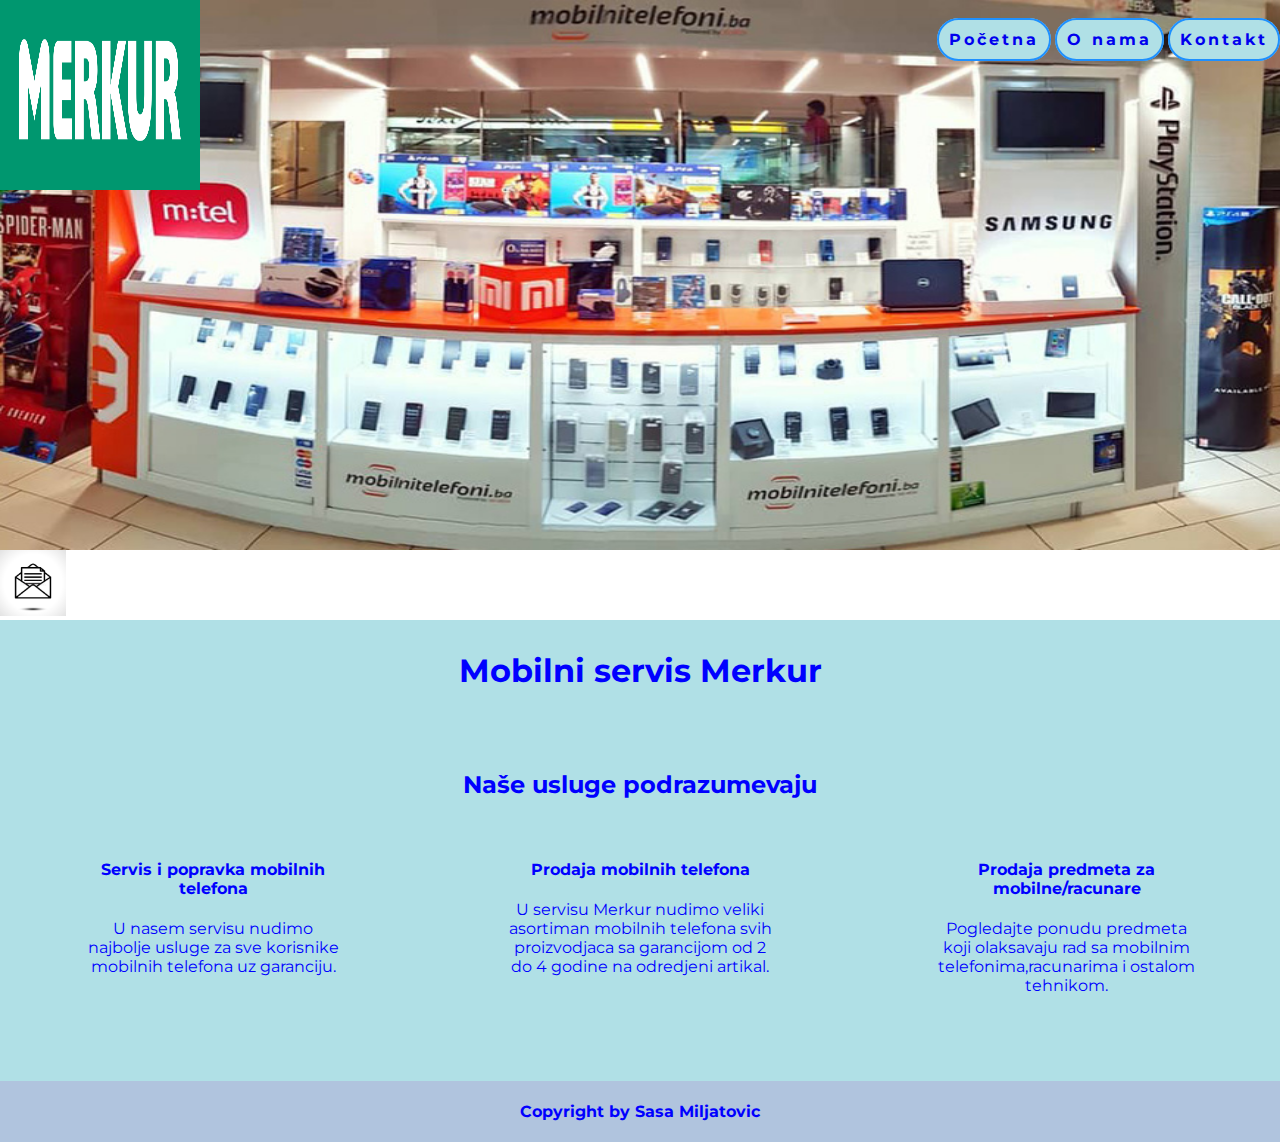
==== index.html @ f5ef01f1 "Add files via upload" ====
<!DOCTYPE html>
<html lang="en">
<head>
	<meta charset="UTF-8">
	<title>Mobilni servis Merkur</title>
	<link rel="stylesheet" href="csskod.css">
	<link href="https://fonts.googleapis.com/css?family=Montserrat&display=swap" rel="stylesheet">
	<script>
	function poruka(){
	alert("Dobrodošli!");
	}	
	</script>
	<script type="text/javascript" src="script.js">
function mouseOver()
{
document.b1.src ="posta.jpg"
}
function mouseOut()
{
document.b1.src ="posta2.jpg"
}
</script>

</head>
<body onload="poruka()">
	<div class="nav">
		<img src="mobilni.png">
		<ul>
			<li><a href="mobilniservisindex.html">Početna</a></li>
			<li><a href="onama.html">O nama</a></li>
			<li><a href="kontakt.html">Kontakt</a></li>
		</ul>
	</div>
	<div class="posta">
		<a href="http://www.w3schools.com" target="_blank"
		onmouseover="mouseOver()"
		onmouseout="mouseOut()">
		<img border="0" alt="Visit W3Schools!" src="posta.jpg" name="b1" width="66" height="66"/></a>
</div>
	<div class="kontejner">
	<img src="merkur.png" id="anim">
			<script>
 				anim.onclick = function() {
 				let start = Date.now();
 				let timer = setInterval(function() {
 				let timePassed = Date.now() - start;
				anim.style.top = timePassed / 5 + 'px';
				if (timePassed > 700) clearInterval(timer);
				 }, 20);
					 }
			</script>
		<h1>Mobilni servis Merkur</h1>
		<br>
		<br>
		<h2>Naše usluge podrazumevaju</h2>
		<div class="novo">
			<div class="jedan">
				<h4>Servis i popravka mobilnih telefona</h4>
				<p>U nasem servisu nudimo najbolje usluge za sve korisnike mobilnih telefona uz garanciju.</p>
			</div>
			<div class="jedan">
				<h4>Prodaja mobilnih telefona</h4>
				<p>U servisu Merkur nudimo veliki asortiman mobilnih telefona svih proizvodjaca sa garancijom od 2 do 4 godine na odredjeni artikal.</p>
			</div>
			<div class="jedan">
				<h4>Prodaja predmeta za mobilne/racunare</h4>
				<p>Pogledajte ponudu predmeta koji olaksavaju rad sa mobilnim telefonima,racunarima i ostalom tehnikom.</p>
			</div>
		</div>
	</div>
	<div class="futer">
		<p>Copyright by Sasa Miljatovic</p>
	</div>
</body>
</html>
---- csskod.css ----
body{
	font-family: 'Montserrat', sans-serif;
	padding:0px !important;
	margin:0px !important;
	color:blue;
}

.nav{
	width:100%;
	height:550px;
	background:url('baner.jpg');
	background-repeat: no-repeat;
	background-size: 100% 100%;
}
.nav img{
	height:65px;
	border-radius:50%;
	animation:logo 2s infinite;
	position:relative;
}
.nav 
#anim {
 position: absolute;
 cursor: pointer;
 width: 200px;
 height: 200px;
 left: 1600px;
 top: -180px;
 }
@keyframes logo{
	0%{top:10px; left:400px;}
	50%{top:10px; left:700px;}
	100%{top:10px; left:400px;}
}
.nav ul{
	margin-top:30px;
	list-style-type:none;
	float:right;
	padding:0px;
}
.nav li{
	display:inline;
	background:#B0E0E6;
	padding:10px; 30px;
	border:2px solid #1E90FF;
	border-radius:25px;
}
.nav a{
	text-decoration:none;
	font-weight:bold;
	letter-spacing:3px;
}
.nav li:hover{
	background:cyan;
	transition:0.5s ease;
}
.kontejner{
	width:100%;
	padding:10px 0px 50px 0px;
	background-color:#B0E0E6;
	text-align:center;
}
#anim {
 position: absolute;
 cursor: pointer;
 width: 200px;
 height: 200px;
 left: 0px;
 top: -10px;
 }
.novo{
	width:100%;
	display:flex;
	background-color:#ADD8E6;
}

.jedan{
	padding:20px 80px;
	width:33%;
	background-color:#B0E0E6;
}

@media screen and (max-width:600px) {
	.nav img{
		display:none;
	}
	.kontejner{
		width:100%;
		padding:5px 0px 5px 0px;
		text-align:center;
	}
	.novo{
		width:100%;
		display:block;
	}
	.jedan{
		padding:20px 80px;
		width:67%;
		background:#f8f8f8;
		text-align:justify;
	}

}
.onama{
	padding:80px 200px 80px 200px;
	text-align:center;
	text-align:justify;
	background:#B0E0E6;
}
.li{
	list-style-type:none;
}
.jedan img{
	height:200px;
	width:280px;
}
.kontakt{
	display:inline-block;
	background:#B0E0E6;
	width:100%;
}
.forma{
	width:650px;
	height:500px;
	padding:0px;
	display:inline;
}
form{
	width:50%;
	text-align:center;
	padding-left: 25%;
}
legend{
	font-weight:bold;
	font-style:italic;
	color:blue;
}
.forma p{
	font-style:italic;
	color:blue;
}

input[type=text] {
	width:75%;
	padding:7px;
	border-radius:7px;
	background-color: #E0FFFF;
	border-color: #4169E1;
	color:blue;
}
input[type=e-mail]{
	width:75%;
	padding:7px;
	border-radius:7px;
	background-color: #E0FFFF;
	border-color: #4169E1;
	color:blue;
}
input[type=datetime-local]{
	background-color:#E0FFFF;
}
input[type=submit]{
	padding:5px 10px;
	border:2px solid #4169E1;
	border-radius:25px;
	background:#4169E1;
	letter-spacing:2px;
	font-weight:bold;
	background-color: #B0E0E6;
	color:blue;
}

textarea {
	background-color: #E0FFFF;
}

.futer{
	padding:5px;
	background:#B0C4DE;
	text-align:center;
	font-weight:bold;
	color:blue;
}
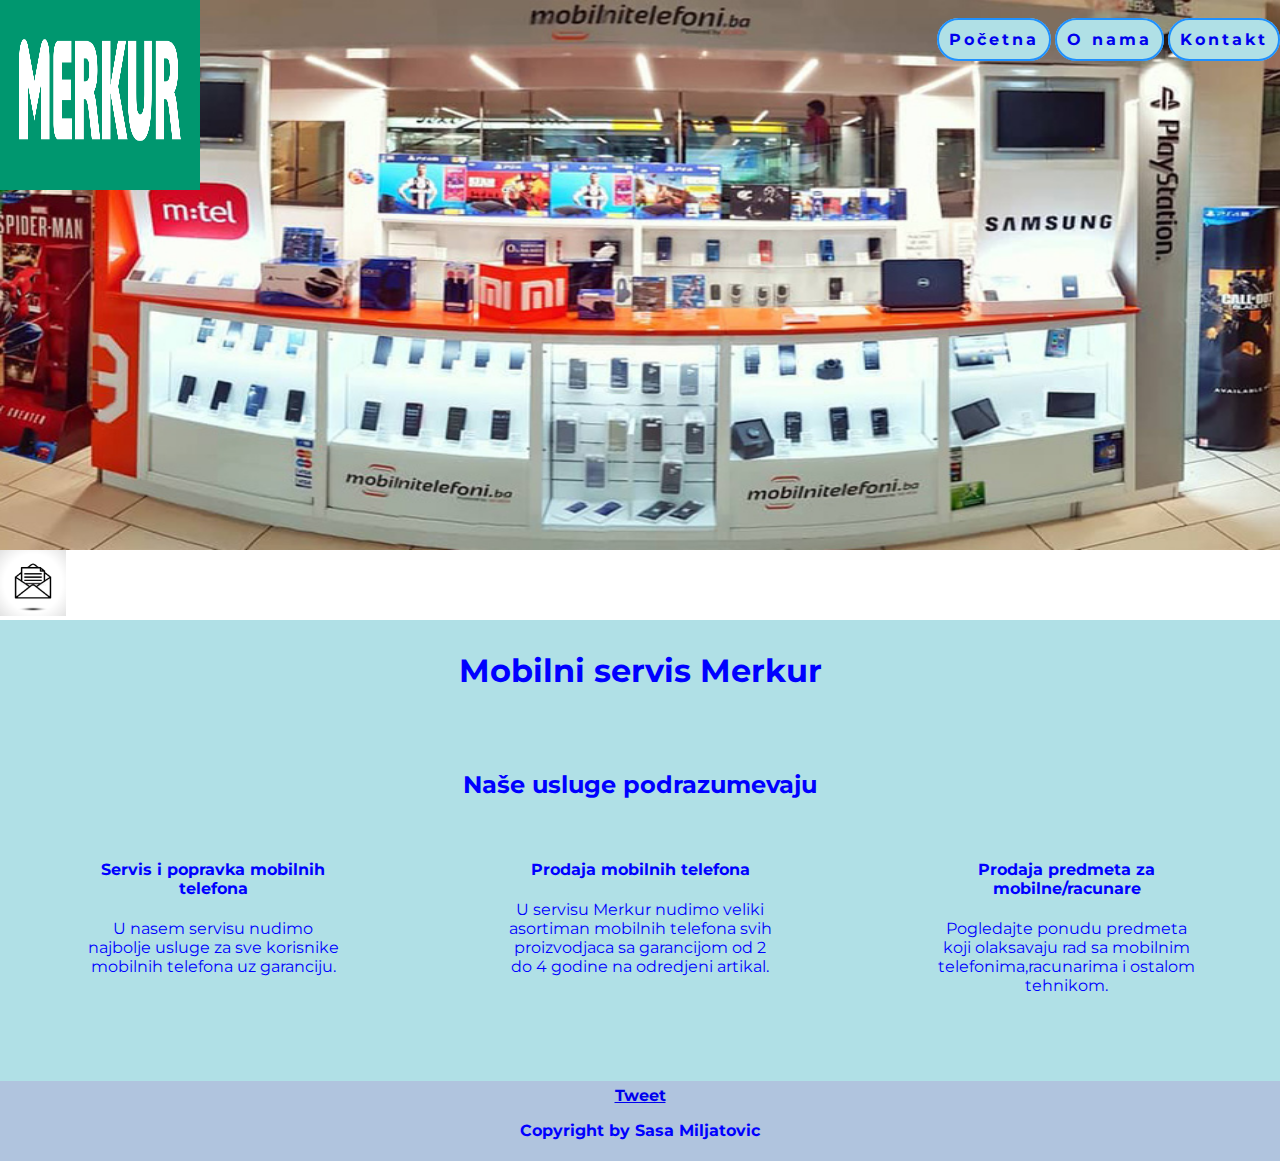
==== commit 7bb65214: "Update index.html" ====
--- a/index.html
+++ b/index.html
@@ -3,8 +3,12 @@
 <head>
 	<meta charset="UTF-8">
 	<title>Mobilni servis Merkur</title>
+	<meta name="keywords" content="servis, mobilni, mobilni servisi novi sad, mobilni telefoni servis novi sad, prodaja"/>
+	<meta name="description" content="Dobrodošli u Merkur mobilni servis i prodavnicu mobilnih telefona i prateće opreme. Merkur servis je osnovan 2014. godine sa primarnom delatnošću popravke mobilnih telefona i telekomunikacija. Uz dobro poslovanje i visok kvalitet usluga, uspeli smo da proširimo svoju delatnost i na trgovinu / maloprodaju mobilnih telefona i prateće opreme.Naš servis odlikuje:1)Kompletan servis mobilnih telefona, softveri i hardveri.2)Kvalitetni rezervni delovi sa garancijom.3)Brza popravka - hitne popravke na licu mesta po dogovoru.4)Mogućnost preuzimanja i dostave uređaja na Vašu adresu.">
+	
 	<link rel="stylesheet" href="csskod.css">
 	<link href="https://fonts.googleapis.com/css?family=Montserrat&display=swap" rel="stylesheet">
+	<link rel="icon" href="ikonice/ikonica.png">
 	<script>
 	function poruka(){
 	alert("Dobrodošli!");
@@ -24,9 +28,9 @@
 </head>
 <body onload="poruka()">
 	<div class="nav">
-		<img src="mobilni.png">
+		<img src="mobilni.png" alt="Logo telefona">
 		<ul>
-			<li><a href="mobilniservisindex.html">Početna</a></li>
+			<li><a href="index.html">Početna</a></li>
 			<li><a href="onama.html">O nama</a></li>
 			<li><a href="kontakt.html">Kontakt</a></li>
 		</ul>
@@ -38,7 +42,7 @@
 		<img border="0" alt="Visit W3Schools!" src="posta.jpg" name="b1" width="66" height="66"/></a>
 </div>
 	<div class="kontejner">
-	<img src="merkur.png" id="anim">
+	<img src="merkur.png" alt="Logo servisa" id="anim">
 			<script>
  				anim.onclick = function() {
  				let start = Date.now();
@@ -68,8 +72,11 @@
 			</div>
 		</div>
 	</div>
+	<div class="fb-share-button" data-href="https://your-domain.com/your-page.html" data-layout="button_count"></div>
 	<div class="futer">
+		<a href="https://twitter.com/share?ref_src=twsrc%5Etfw" class="twitter-sharebutton" data-show-count="false">Tweet</a><script async
+		src="https://platform.twitter.com/widgets.js" charset="utf-8"></script>
 		<p>Copyright by Sasa Miljatovic</p>
 	</div>
 </body>
-</html>+</html>
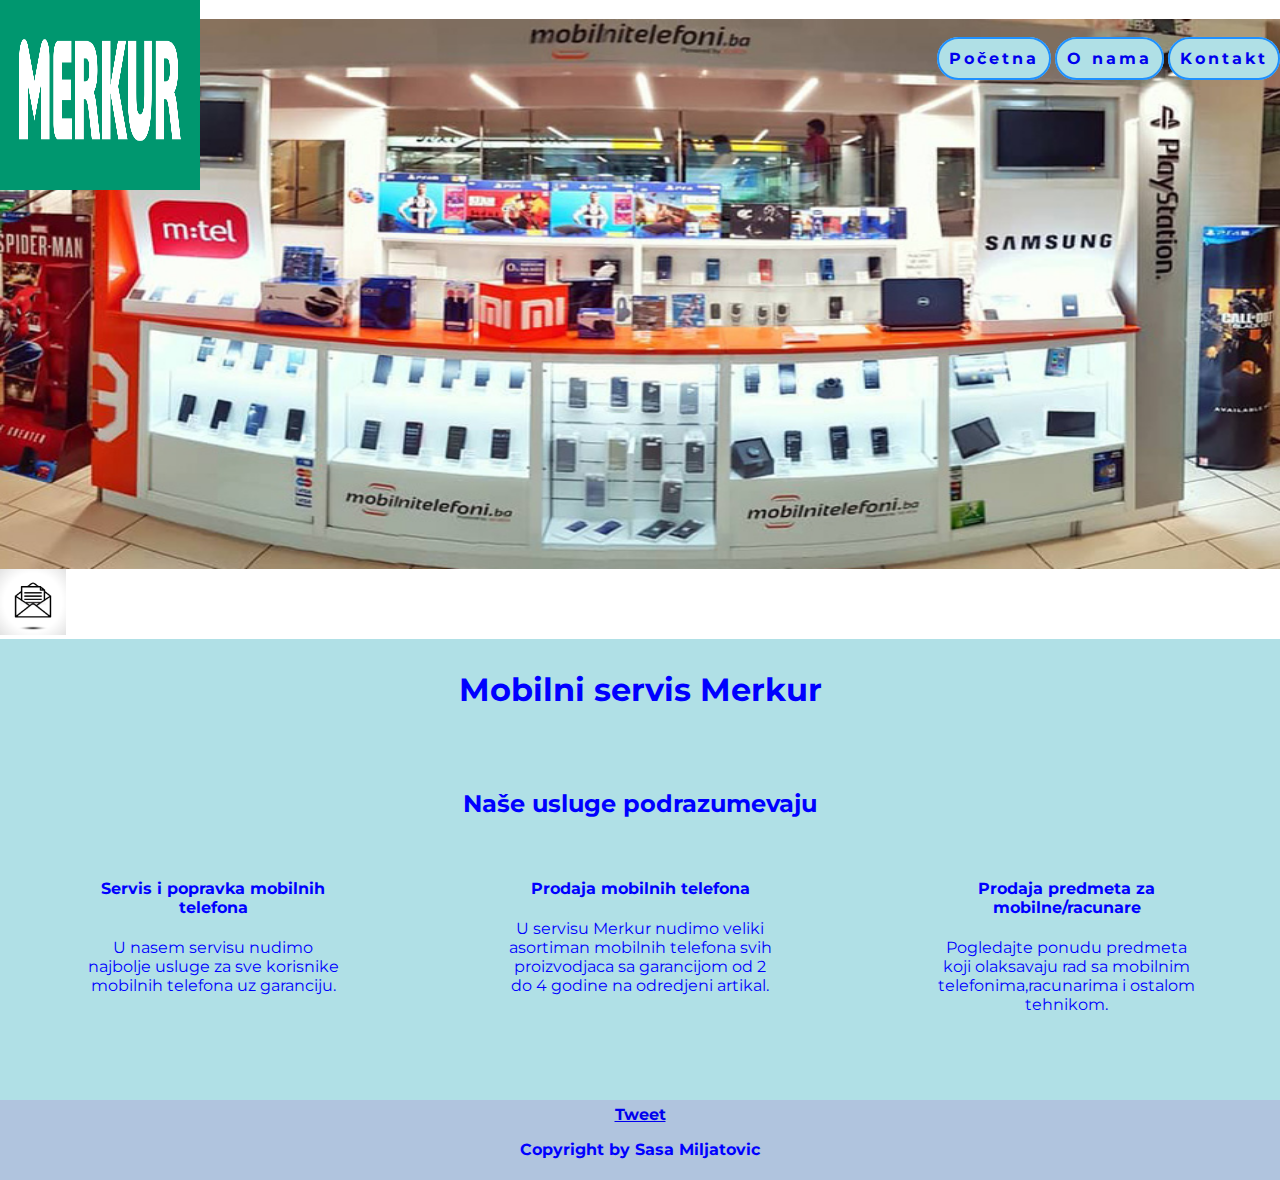
==== commit bcb544d3: "Add files via upload" ====
--- a/index.html
+++ b/index.html
@@ -1,6 +1,7 @@
 <!DOCTYPE html>
 <html lang="en">
 <head>
+	G-RZ3HQRGT30
 	<meta charset="UTF-8">
 	<title>Mobilni servis Merkur</title>
 	<meta name="keywords" content="servis, mobilni, mobilni servisi novi sad, mobilni telefoni servis novi sad, prodaja"/>
@@ -9,6 +10,7 @@
 	<link rel="stylesheet" href="csskod.css">
 	<link href="https://fonts.googleapis.com/css?family=Montserrat&display=swap" rel="stylesheet">
 	<link rel="icon" href="ikonice/ikonica.png">
+	<link rel="apple-touch-icon" sizes="57x57" href="/apple-icon-57x57.png">
 	<script>
 	function poruka(){
 	alert("Dobrodošli!");
@@ -27,8 +29,21 @@
 
 </head>
 <body onload="poruka()">
+	<div id="fb-root"></div>
+<script>(function(d, s, id) {
+var js, fjs = d.getElementsByTagName(s)[0];
+if (d.getElementById(id)) return;
+js = d.createElement(s); js.id = id;
+js.src = "https://connect.facebook.net/en_US/sdk.js#xfbml=1&version=v3.0";
+fjs.parentNode.insertBefore(js, fjs);
+}(document, 'script', 'facebook-jssdk'));</script>
+
+<div class="fb-share-button" 
+data-href="https://github.com/sasamijat/sajtsajt" 
+data-layout="button_count">
+</div>
 	<div class="nav">
-		<img src="mobilni.png" alt="Logo telefona">
+		<img src="mobilni.png" alt="mobilni">
 		<ul>
 			<li><a href="index.html">Početna</a></li>
 			<li><a href="onama.html">O nama</a></li>
@@ -42,7 +57,7 @@
 		<img border="0" alt="Visit W3Schools!" src="posta.jpg" name="b1" width="66" height="66"/></a>
 </div>
 	<div class="kontejner">
-	<img src="merkur.png" alt="Logo servisa" id="anim">
+	<img src="merkur.png" alt="merkur" id="anim">
 			<script>
  				anim.onclick = function() {
  				let start = Date.now();
@@ -79,4 +94,4 @@
 		<p>Copyright by Sasa Miljatovic</p>
 	</div>
 </body>
-</html>
+</html>